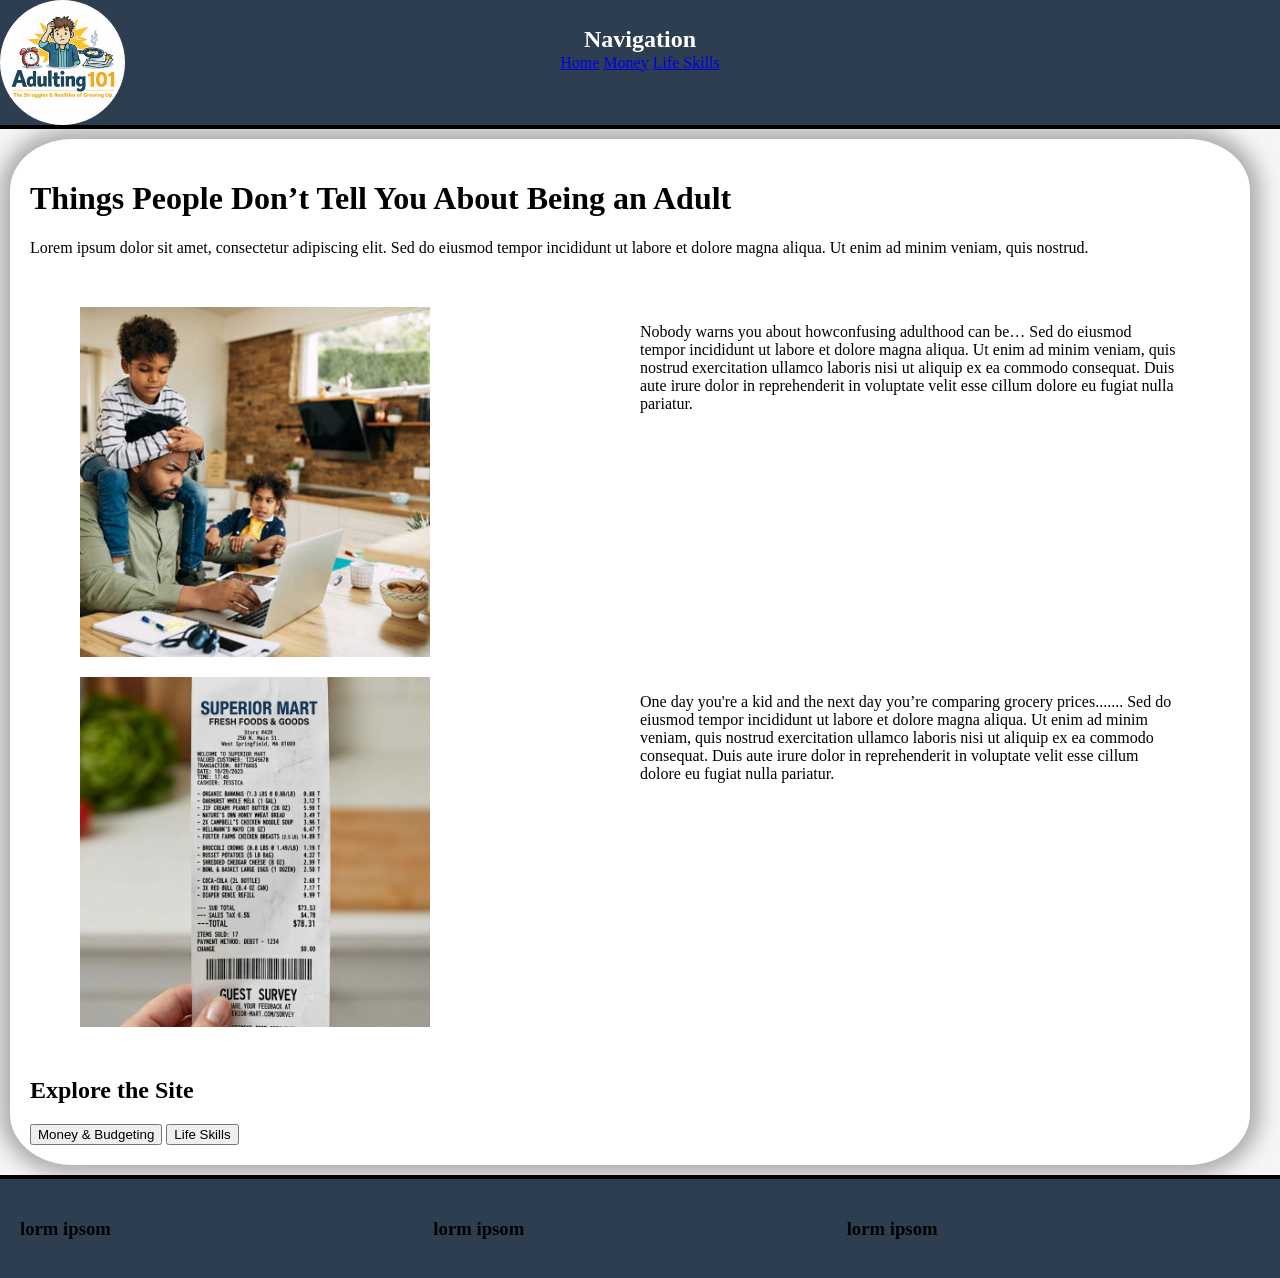
==== index.html @ 9434f16c "h" ====
<!DOCTYPE html>
<html lang="en">
<head>
    <meta charset="UTF-8">
    <meta name="viewport" content="width=device-width, initial-scale=1.0">
    <link rel="stylesheet" href="/styles/styles.css">
    <title>Document</title>
</head>
<body>
    <div class="top">
        <img id="logo" src="/images/logo.png" alt="logo">
        <h2>Navigation</h2>
        <nav> 
            <a href="http://" target="_blank" rel="">Home</a>
            <a href="http://" target="_blank" rel="">Money</a>
            <a href="http://" target="_blank" rel="">Life Skills</a>
        </nav>
    </div>
    <div class = "container">
        <h1> Things People Don’t Tell You About Being an Adult</h1>
        <p>Lorem ipsum dolor sit amet, consectetur adipiscing elit. 
            Sed do eiusmod tempor incididunt ut labore et dolore magna
            aliqua. Ut enim ad minim veniam, quis nostrud.</p>
        <div id="grid">
            <img src="/images/stressed.png" alt="stressed man with his kids">
            <p> Nobody warns you about howconfusing adulthood can be…
                Sed do eiusmod tempor incididunt ut labore et dolore magna
                aliqua. Ut enim ad minim veniam, quis nostrud exercitation
                ullamco laboris nisi ut aliquip ex ea commodo consequat. Duis
                aute irure dolor in reprehenderit in voluptate velit esse cillum
                dolore eu fugiat nulla pariatur.</p>
            <img src="images/grocery_receipt.png" alt="grocery receipt">
            <p> One day you're a kid and the next day you’re comparing grocery prices.......
                Sed do eiusmod tempor incididunt ut labore et dolore magna
                aliqua. Ut enim ad minim veniam, quis nostrud exercitation
                ullamco laboris nisi ut aliquip ex ea commodo consequat. Duis
                aute irure dolor in reprehenderit in voluptate velit esse cillum
                dolore eu fugiat nulla pariatur.</p>
        </div>
        <div>
            <h2>Explore the Site</h2>
            <button>Money & Budgeting</button>
            <button>Life Skills</button>
        </div>
    </div>
        <footer>
            <h3>lorm ipsom</h3>
            <h3>lorm ipsom</h3>
            <h3>lorm ipsom</h3>
        </footer>
</body>
</html>
---- styles/styles.css ----
body{
    font-family: "Poppins", "Open Sans", "Montserrat";
    background-color: #F5F5F5;
    margin: 0;

}

.top{
    display:flex;
    align-items: center;
    position: relative;
    background-color: #2C3E50;
    border-bottom: solid black 4px;
}

#logo{
    width: 125px;
    height: 125px;
    object-fit: cover;
    border-radius: 50%;
}

nav{
    position:absolute;
    left: 50%;
    transform: translateX(-50%);
}

.top h2{
    position: absolute;
    left: 50%;
    top: 5%;
    transform: translateX(-50%);
    color: white;
}

.container{
    background-color: #ffff;;
    justify-self: center;
    justify-items: center;
    box-shadow: 0px 0px 20px 10px rgba(0, 0, 0, 0.3);
    width: 1200px;
    padding: 20px;
    border-radius: 5%;
    margin: 10px;
}

img{
    width: 350px;
    height: 350px;
    object-fit: cover;
}

#grid{
    display:grid;
    grid-template-columns: 1fr 1fr;
    grid-template-rows: 1fr 1fr;
    margin: 50px;
    gap: 20px;
}


footer{
    display:grid;
    grid-template-columns: 1fr 1fr 1fr;
    align-items: center;
    background-color: #2C3E50;
    border-top: solid black 4px;
    padding: 20px;
}
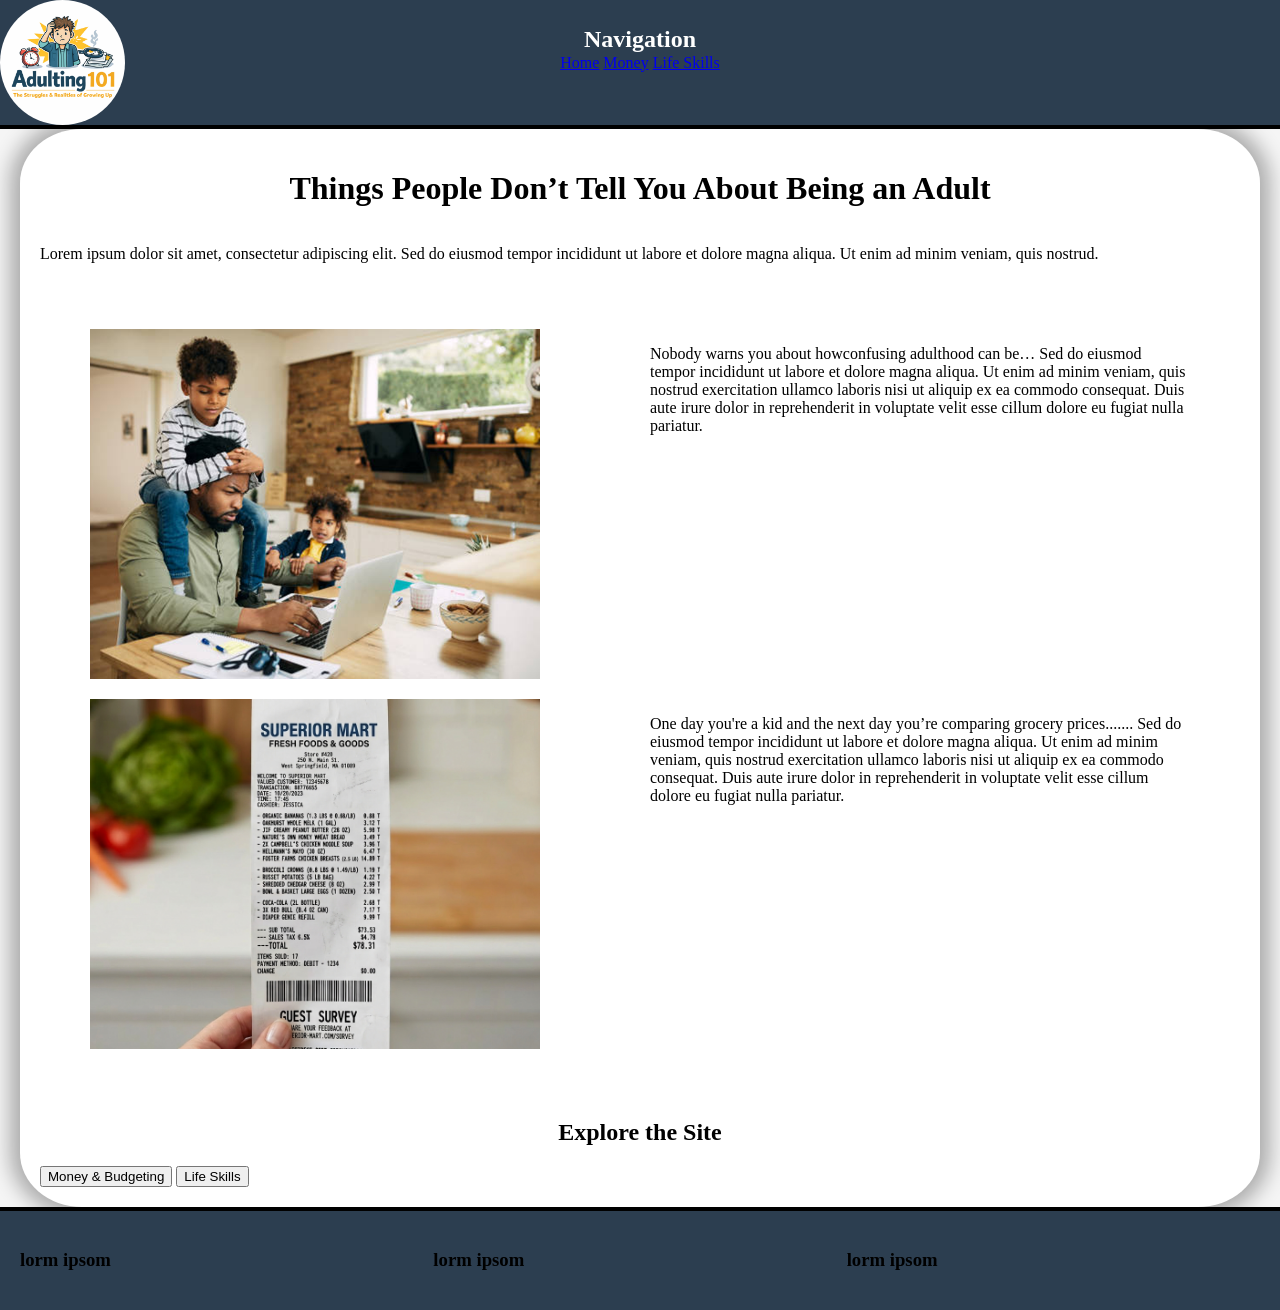
==== commit 37ebf657: "fixed links in nav" ====
--- a/index.html
+++ b/index.html
@@ -11,9 +11,9 @@
         <img id="logo" src="/images/logo.png" alt="logo">
         <h2>Navigation</h2>
         <nav> 
-            <a href="http://" target="_blank" rel="">Home</a>
-            <a href="http://" target="_blank" rel="">Money</a>
-            <a href="http://" target="_blank" rel="">Life Skills</a>
+            <a href="index.html" target="_blank" rel="">Home</a>
+            <a href="money/money.html" target="_blank" rel="">Money</a>
+            <a href="life_skills/lifeskills.html" target="_blank" rel="">Life Skills</a>
         </nav>
     </div>
     <div class = "container">
--- a/styles/styles.css
+++ b/styles/styles.css
@@ -35,18 +35,18 @@
 }
 
 .container{
-    background-color: #ffff;;
-    justify-self: center;
-    justify-items: center;
+    background-color: #ffff;
+    display: grid;
+    justify-content: center;
     box-shadow: 0px 0px 20px 10px rgba(0, 0, 0, 0.3);
     width: 1200px;
     padding: 20px;
     border-radius: 5%;
-    margin: 10px;
+    margin: 0px auto;
 }
 
 img{
-    width: 350px;
+    width: 450px;
     height: 350px;
     object-fit: cover;
 }
@@ -59,7 +59,6 @@
     gap: 20px;
 }
 
-
 footer{
     display:grid;
     grid-template-columns: 1fr 1fr 1fr;
@@ -68,3 +67,16 @@
     border-top: solid black 4px;
     padding: 20px;
 }
+
+h1, h2 {
+    text-align: center;
+}
+
+li {
+    text-align: center;
+    list-style-position: inside;
+}
+
+section {
+    width: 450px;
+}
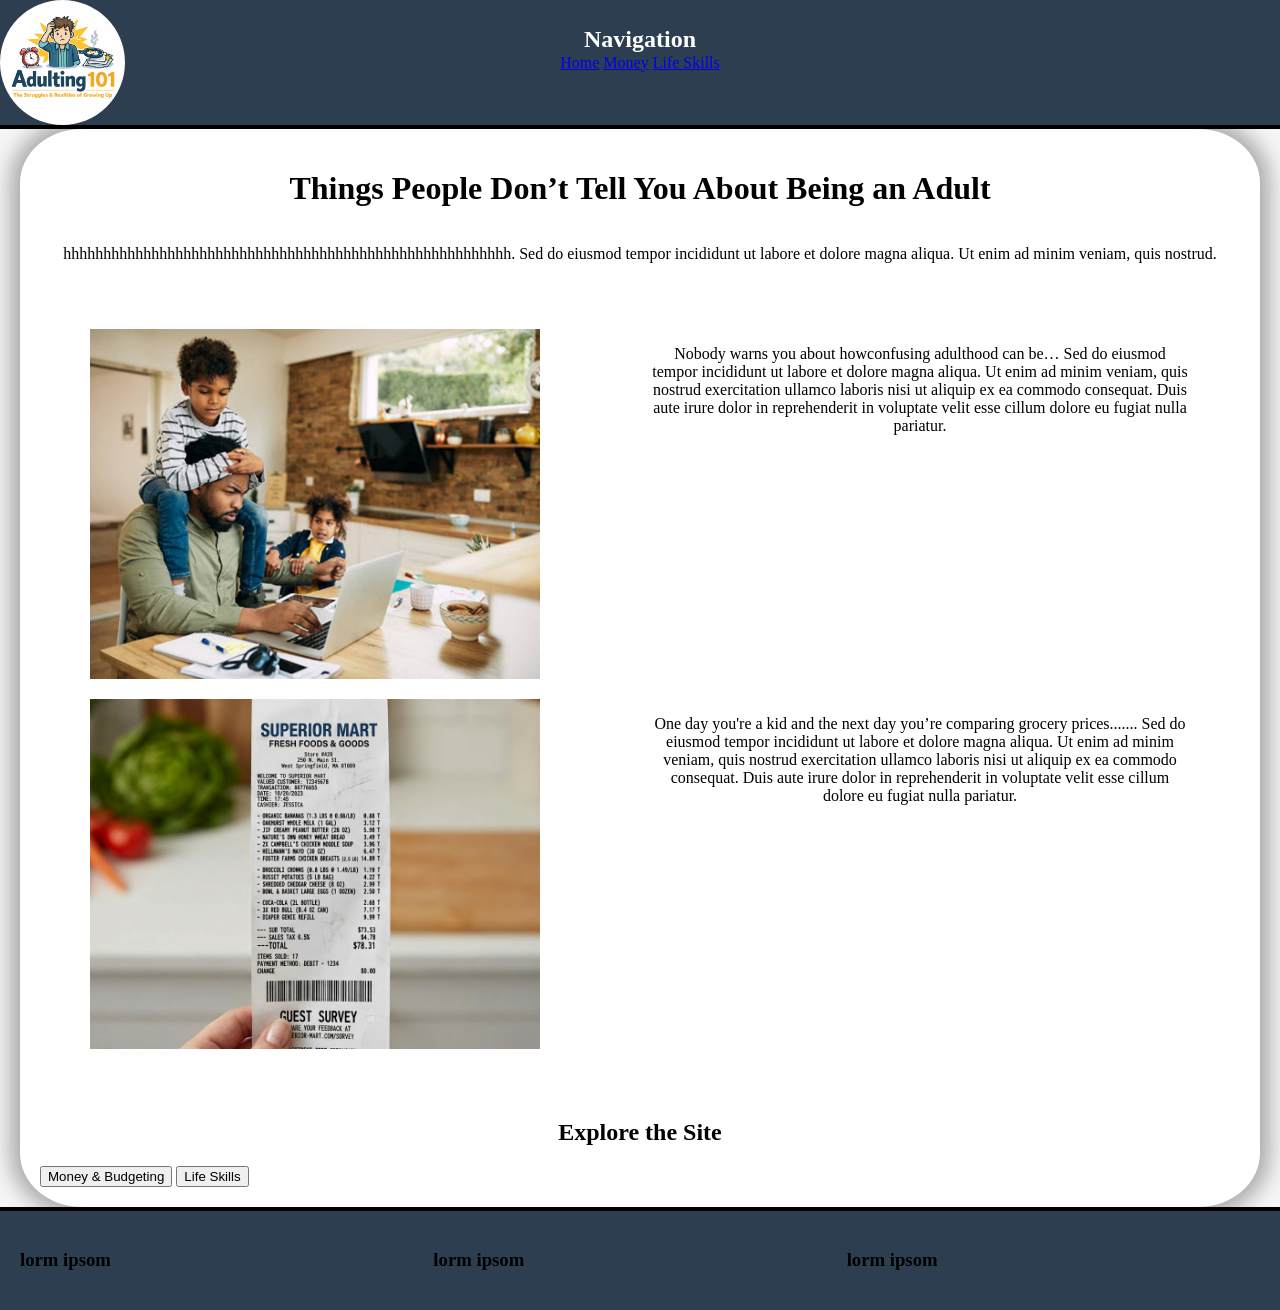
==== commit e16a8cf9: "h" ====
--- a/index.html
+++ b/index.html
@@ -18,7 +18,7 @@
     </div>
     <div class = "container">
         <h1> Things People Don’t Tell You About Being an Adult</h1>
-        <p>Lorem ipsum dolor sit amet, consectetur adipiscing elit. 
+        <p>hhhhhhhhhhhhhhhhhhhhhhhhhhhhhhhhhhhhhhhhhhhhhhhhhhhhhhhh. 
             Sed do eiusmod tempor incididunt ut labore et dolore magna
             aliqua. Ut enim ad minim veniam, quis nostrud.</p>
         <div id="grid">
--- a/styles/styles.css
+++ b/styles/styles.css
@@ -68,7 +68,7 @@
     padding: 20px;
 }
 
-h1, h2 {
+h1, h2, p {
     text-align: center;
 }
 
@@ -80,3 +80,4 @@
 section {
     width: 450px;
 }
+
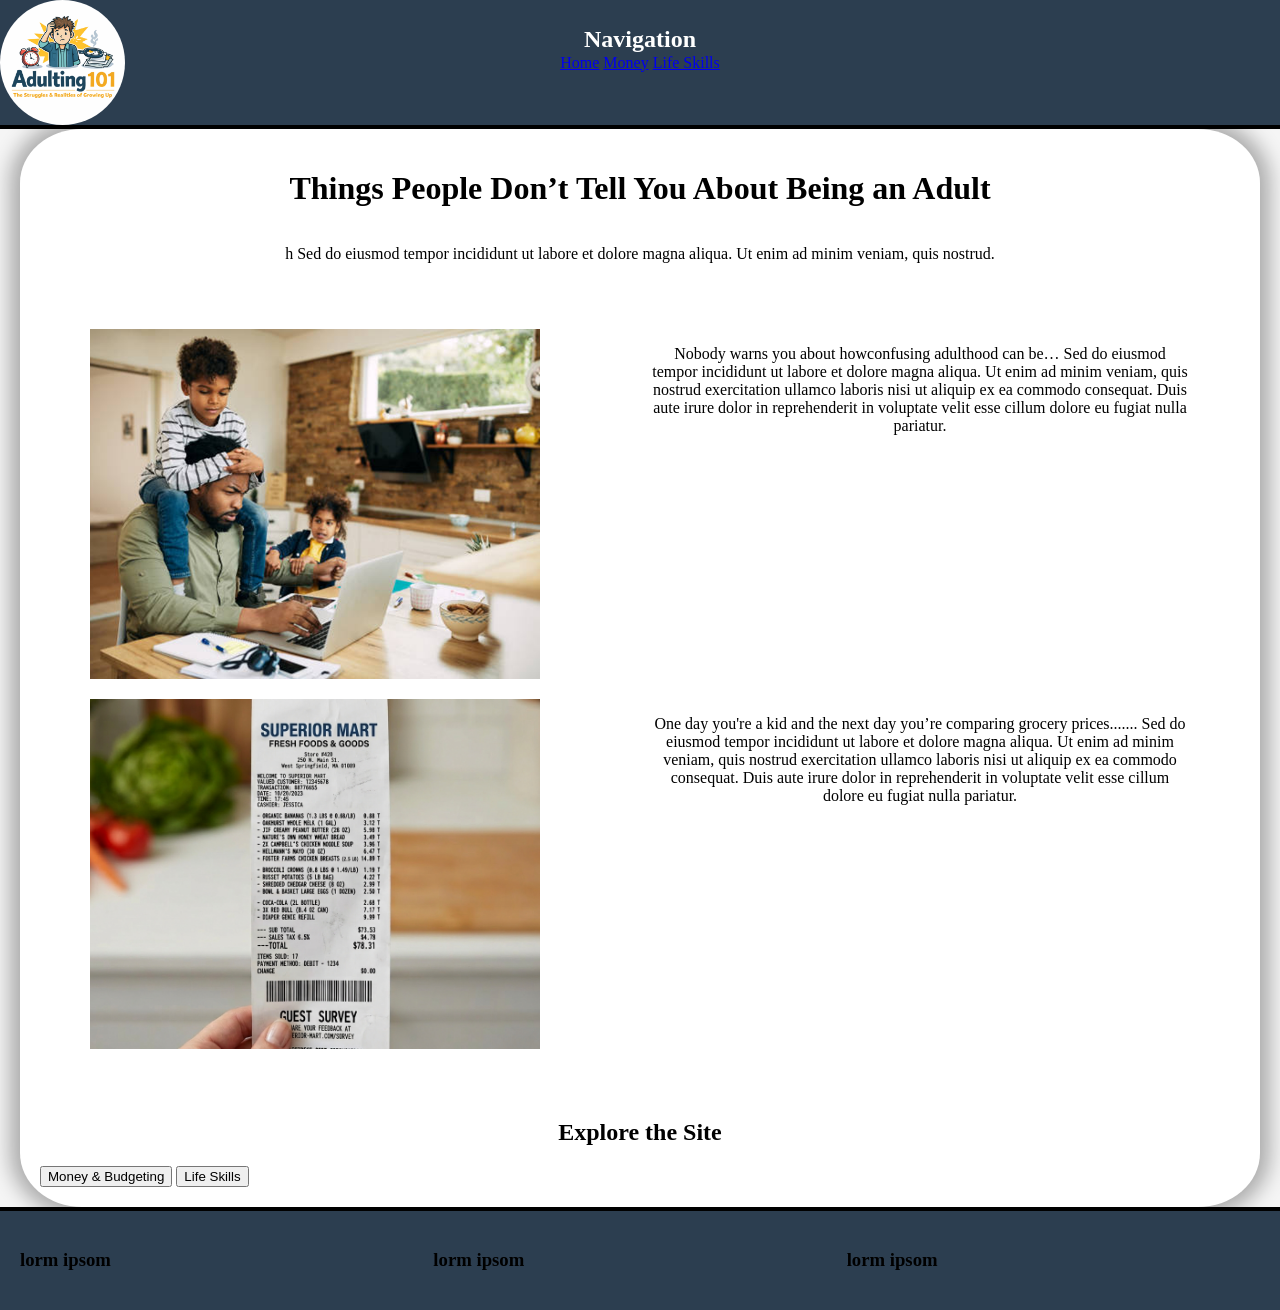
==== commit 54e0818e: "h" ====
--- a/index.html
+++ b/index.html
@@ -18,7 +18,7 @@
     </div>
     <div class = "container">
         <h1> Things People Don’t Tell You About Being an Adult</h1>
-        <p>hhhhhhhhhhhhhhhhhhhhhhhhhhhhhhhhhhhhhhhhhhhhhhhhhhhhhhhh. 
+        <p>h
             Sed do eiusmod tempor incididunt ut labore et dolore magna
             aliqua. Ut enim ad minim veniam, quis nostrud.</p>
         <div id="grid">
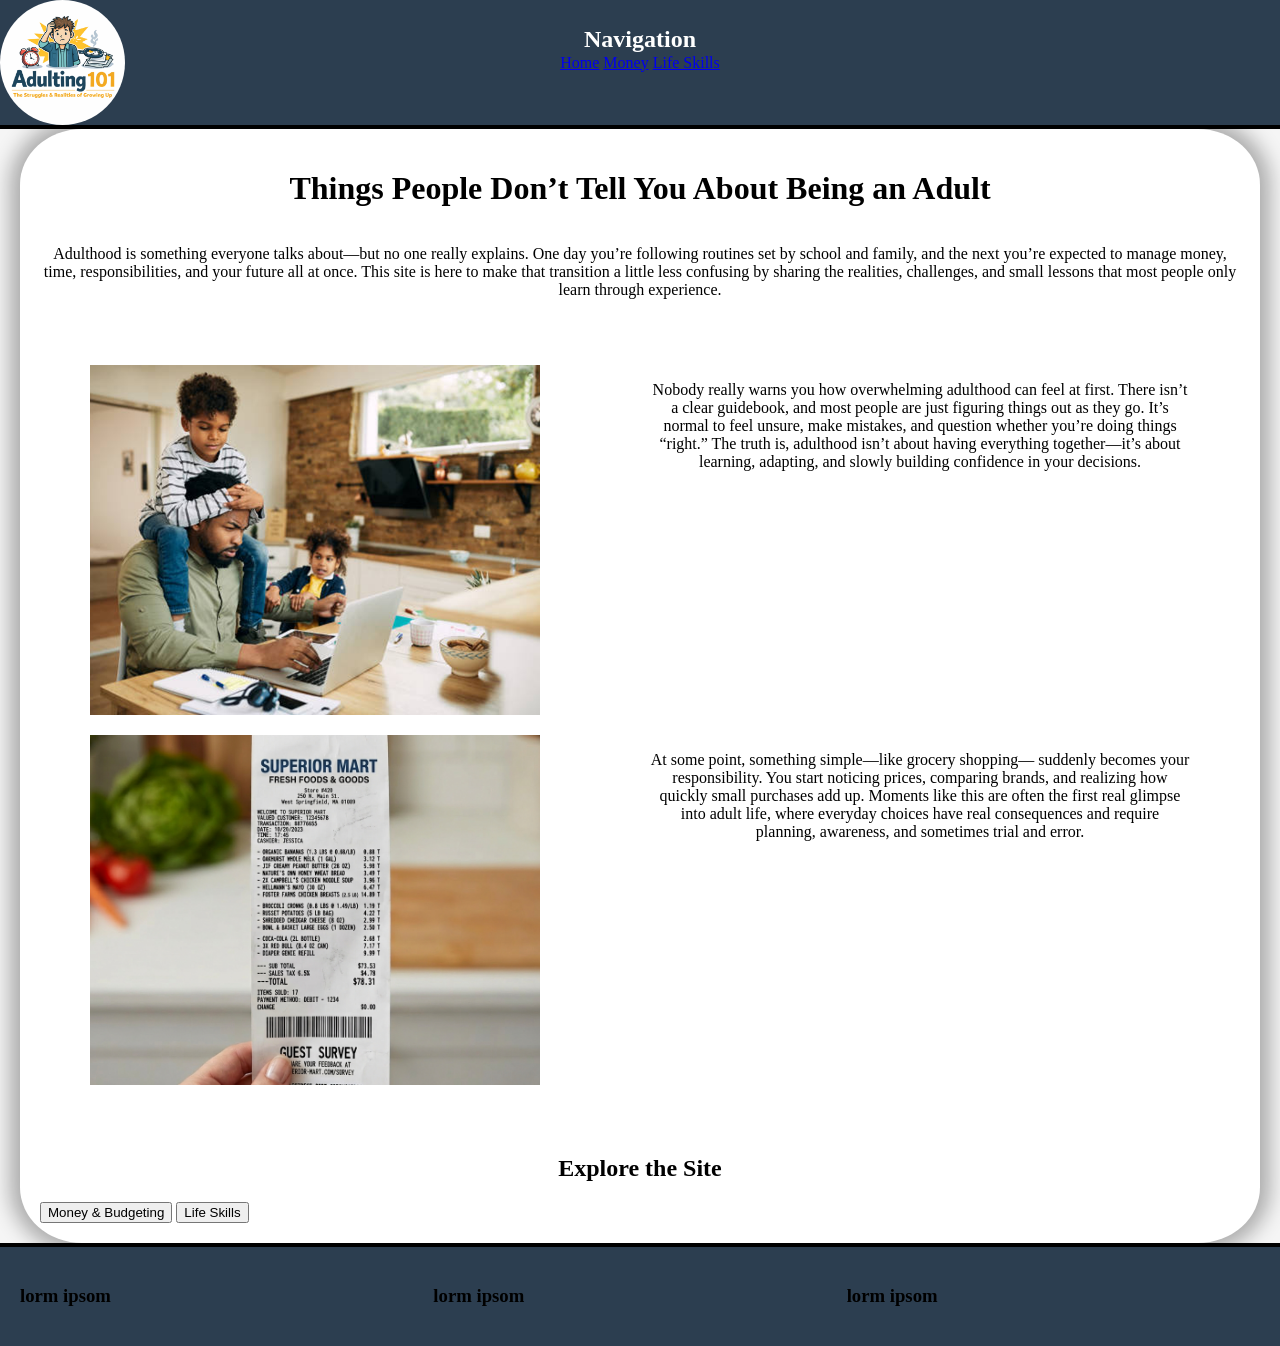
==== commit ac3137a5: "replaced lorum ipsom put real words" ====
--- a/index.html
+++ b/index.html
@@ -3,12 +3,12 @@
 <head>
     <meta charset="UTF-8">
     <meta name="viewport" content="width=device-width, initial-scale=1.0">
-    <link rel="stylesheet" href="/styles/styles.css">
+    <link rel="stylesheet" href="styles/styles.css">
     <title>Document</title>
 </head>
 <body>
     <div class="top">
-        <img id="logo" src="/images/logo.png" alt="logo">
+        <img id="logo" src="images/logo.png" alt="logo">
         <h2>Navigation</h2>
         <nav> 
             <a href="index.html" target="_blank" rel="">Home</a>
@@ -18,24 +18,30 @@
     </div>
     <div class = "container">
         <h1> Things People Don’t Tell You About Being an Adult</h1>
-        <p>h
-            Sed do eiusmod tempor incididunt ut labore et dolore magna
-            aliqua. Ut enim ad minim veniam, quis nostrud.</p>
+        <p> Adulthood is something everyone talks about—but no one really explains. 
+            One day you’re following routines set by school and family, and the next 
+            you’re expected to manage money, time, responsibilities, and your future 
+            all at once. This site is here to make that transition a little less 
+            confusing by sharing the realities, challenges, and small lessons that 
+            most people only learn through experience.</p>
         <div id="grid">
-            <img src="/images/stressed.png" alt="stressed man with his kids">
-            <p> Nobody warns you about howconfusing adulthood can be…
-                Sed do eiusmod tempor incididunt ut labore et dolore magna
-                aliqua. Ut enim ad minim veniam, quis nostrud exercitation
-                ullamco laboris nisi ut aliquip ex ea commodo consequat. Duis
-                aute irure dolor in reprehenderit in voluptate velit esse cillum
-                dolore eu fugiat nulla pariatur.</p>
+            <img src="images/stressed.png" alt="stressed man with his kids">
+            <p> Nobody really warns you how overwhelming adulthood 
+                can feel at first. There isn’t a clear guidebook, 
+                and most people are just figuring things out as 
+                they go. It’s normal to feel unsure, make mistakes, 
+                and question whether you’re doing things “right.” 
+                The truth is, adulthood isn’t about having everything 
+                together—it’s about learning, adapting, and slowly 
+                building confidence in your decisions.</p>
             <img src="images/grocery_receipt.png" alt="grocery receipt">
-            <p> One day you're a kid and the next day you’re comparing grocery prices.......
-                Sed do eiusmod tempor incididunt ut labore et dolore magna
-                aliqua. Ut enim ad minim veniam, quis nostrud exercitation
-                ullamco laboris nisi ut aliquip ex ea commodo consequat. Duis
-                aute irure dolor in reprehenderit in voluptate velit esse cillum
-                dolore eu fugiat nulla pariatur.</p>
+            <p> At some point, something simple—like grocery shopping—
+                suddenly becomes your responsibility. You start 
+                noticing prices, comparing brands, and realizing how 
+                quickly small purchases add up. Moments like this are 
+                often the first real glimpse into adult life, where 
+                everyday choices have real consequences and require 
+                planning, awareness, and sometimes trial and error.</p>
         </div>
         <div>
             <h2>Explore the Site</h2>
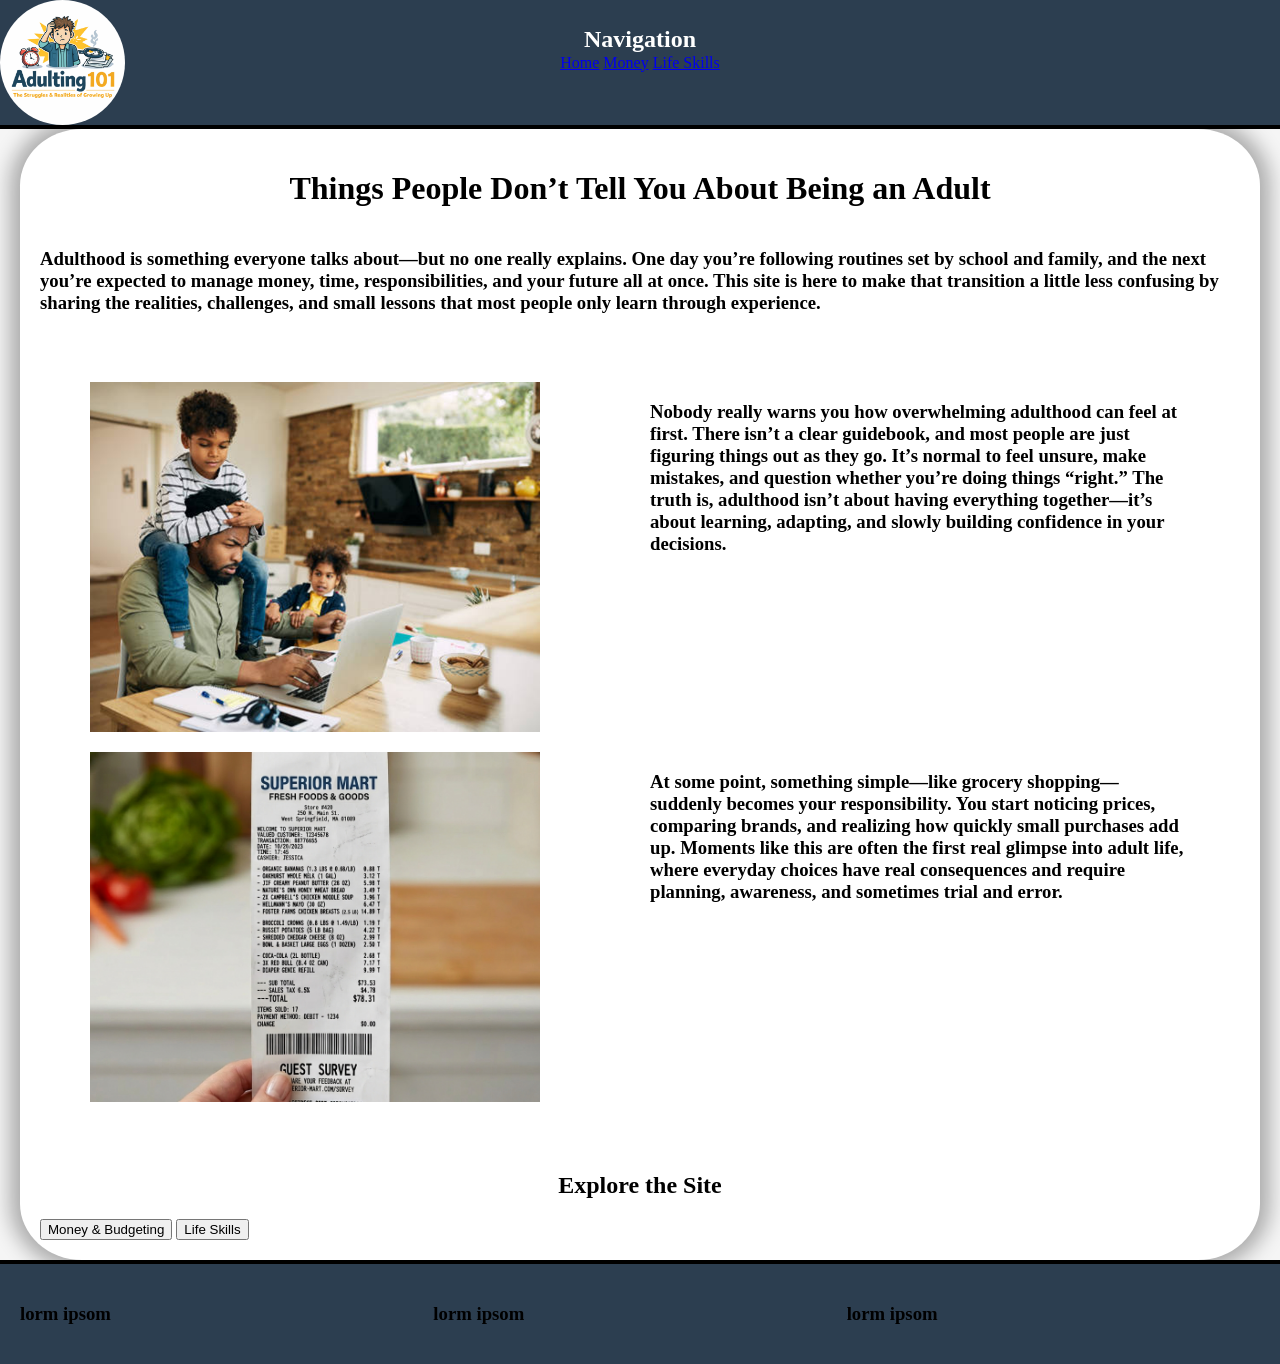
==== commit 08d0f69f: "h3" ====
--- a/index.html
+++ b/index.html
@@ -18,30 +18,30 @@
     </div>
     <div class = "container">
         <h1> Things People Don’t Tell You About Being an Adult</h1>
-        <p> Adulthood is something everyone talks about—but no one really explains. 
+        <h3> Adulthood is something everyone talks about—but no one really explains. 
             One day you’re following routines set by school and family, and the next 
             you’re expected to manage money, time, responsibilities, and your future 
             all at once. This site is here to make that transition a little less 
             confusing by sharing the realities, challenges, and small lessons that 
-            most people only learn through experience.</p>
+            most people only learn through experience.</h3>
         <div id="grid">
             <img src="images/stressed.png" alt="stressed man with his kids">
-            <p> Nobody really warns you how overwhelming adulthood 
+            <h3> Nobody really warns you how overwhelming adulthood 
                 can feel at first. There isn’t a clear guidebook, 
                 and most people are just figuring things out as 
                 they go. It’s normal to feel unsure, make mistakes, 
                 and question whether you’re doing things “right.” 
                 The truth is, adulthood isn’t about having everything 
                 together—it’s about learning, adapting, and slowly 
-                building confidence in your decisions.</p>
+                building confidence in your decisions.</h3>
             <img src="images/grocery_receipt.png" alt="grocery receipt">
-            <p> At some point, something simple—like grocery shopping—
+            <h3> At some point, something simple—like grocery shopping—
                 suddenly becomes your responsibility. You start 
                 noticing prices, comparing brands, and realizing how 
                 quickly small purchases add up. Moments like this are 
                 often the first real glimpse into adult life, where 
                 everyday choices have real consequences and require 
-                planning, awareness, and sometimes trial and error.</p>
+                planning, awareness, and sometimes trial and error.</h3>
         </div>
         <div>
             <h2>Explore the Site</h2>
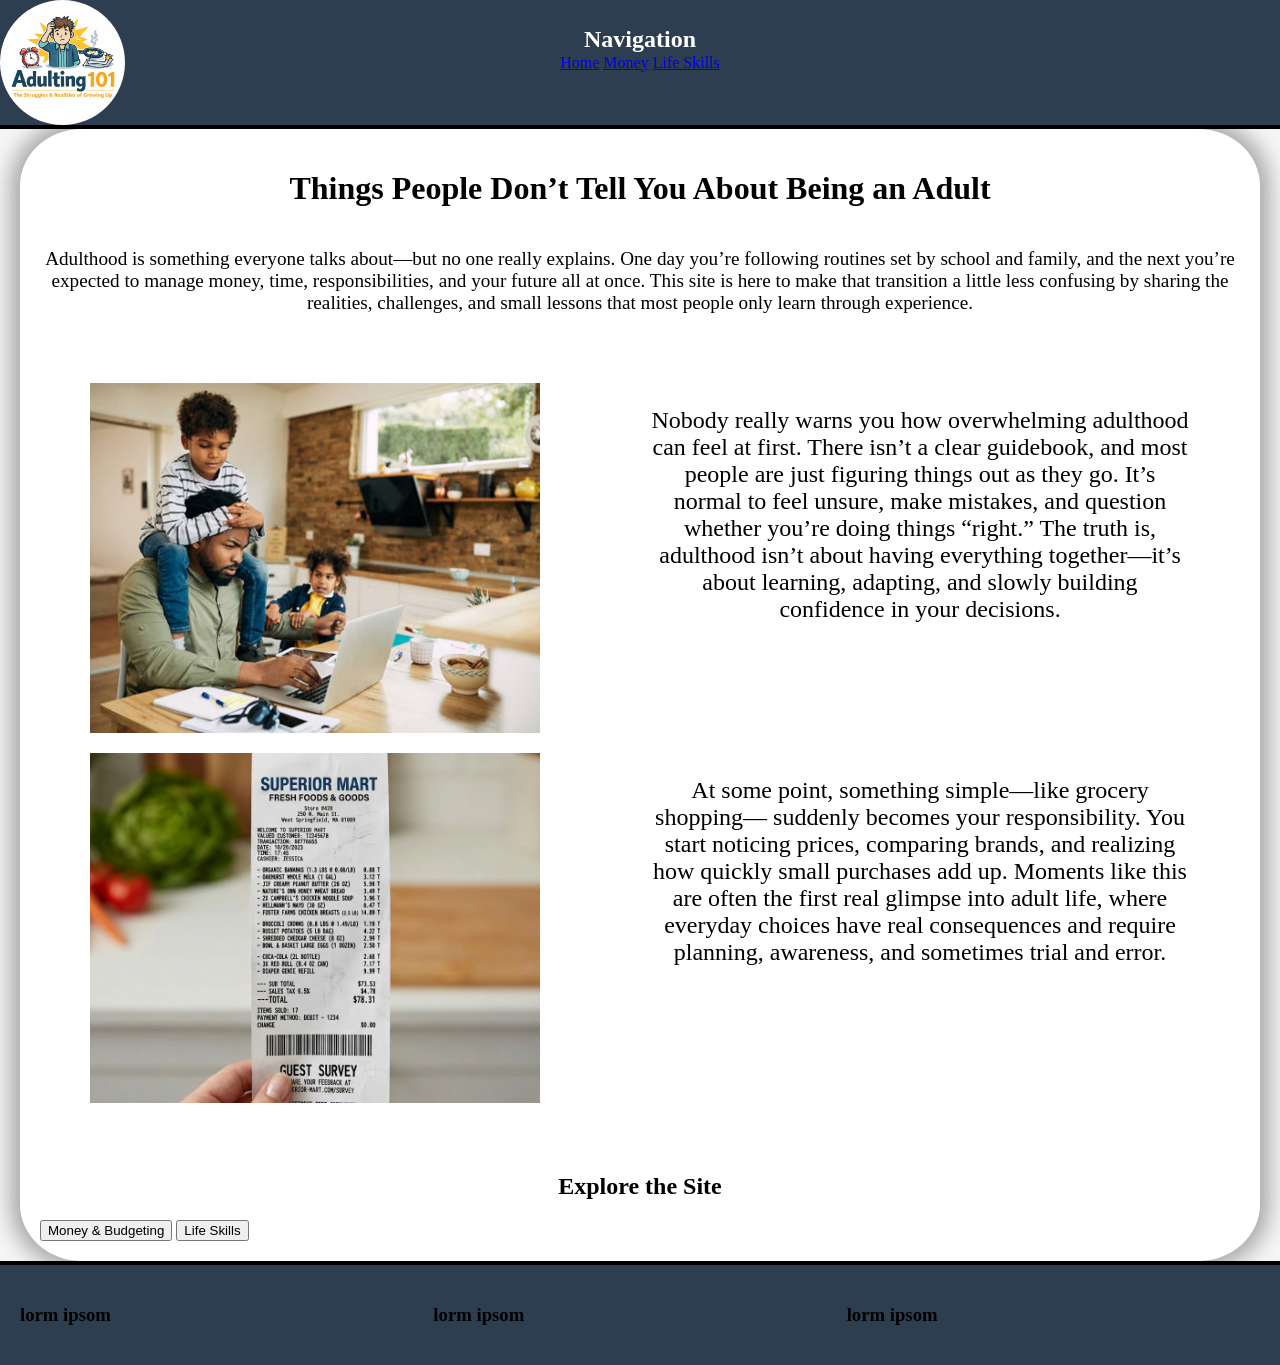
==== commit a637de4d: "something" ====
--- a/index.html
+++ b/index.html
@@ -18,30 +18,30 @@
     </div>
     <div class = "container">
         <h1> Things People Don’t Tell You About Being an Adult</h1>
-        <h3> Adulthood is something everyone talks about—but no one really explains. 
+        <p id="adulting"> Adulthood is something everyone talks about—but no one really explains. 
             One day you’re following routines set by school and family, and the next 
             you’re expected to manage money, time, responsibilities, and your future 
             all at once. This site is here to make that transition a little less 
             confusing by sharing the realities, challenges, and small lessons that 
-            most people only learn through experience.</h3>
+            most people only learn through experience.</p>
         <div id="grid">
             <img src="images/stressed.png" alt="stressed man with his kids">
-            <h3> Nobody really warns you how overwhelming adulthood 
+            <p> Nobody really warns you how overwhelming adulthood 
                 can feel at first. There isn’t a clear guidebook, 
                 and most people are just figuring things out as 
                 they go. It’s normal to feel unsure, make mistakes, 
                 and question whether you’re doing things “right.” 
                 The truth is, adulthood isn’t about having everything 
                 together—it’s about learning, adapting, and slowly 
-                building confidence in your decisions.</h3>
+                building confidence in your decisions.</p>
             <img src="images/grocery_receipt.png" alt="grocery receipt">
-            <h3> At some point, something simple—like grocery shopping—
+            <p> At some point, something simple—like grocery shopping—
                 suddenly becomes your responsibility. You start 
                 noticing prices, comparing brands, and realizing how 
                 quickly small purchases add up. Moments like this are 
                 often the first real glimpse into adult life, where 
                 everyday choices have real consequences and require 
-                planning, awareness, and sometimes trial and error.</h3>
+                planning, awareness, and sometimes trial and error.</p>
         </div>
         <div>
             <h2>Explore the Site</h2>
--- a/styles/styles.css
+++ b/styles/styles.css
@@ -68,8 +68,16 @@
     padding: 20px;
 }
 
-h1, h2, p {
+h1, h2{
     text-align: center;
+}
+#adulting{
+    text-align: center;
+    font-size: 1.2em;}
+
+p{
+    text-align: center;
+    font-size: 1.5em;
 }
 
 li {
